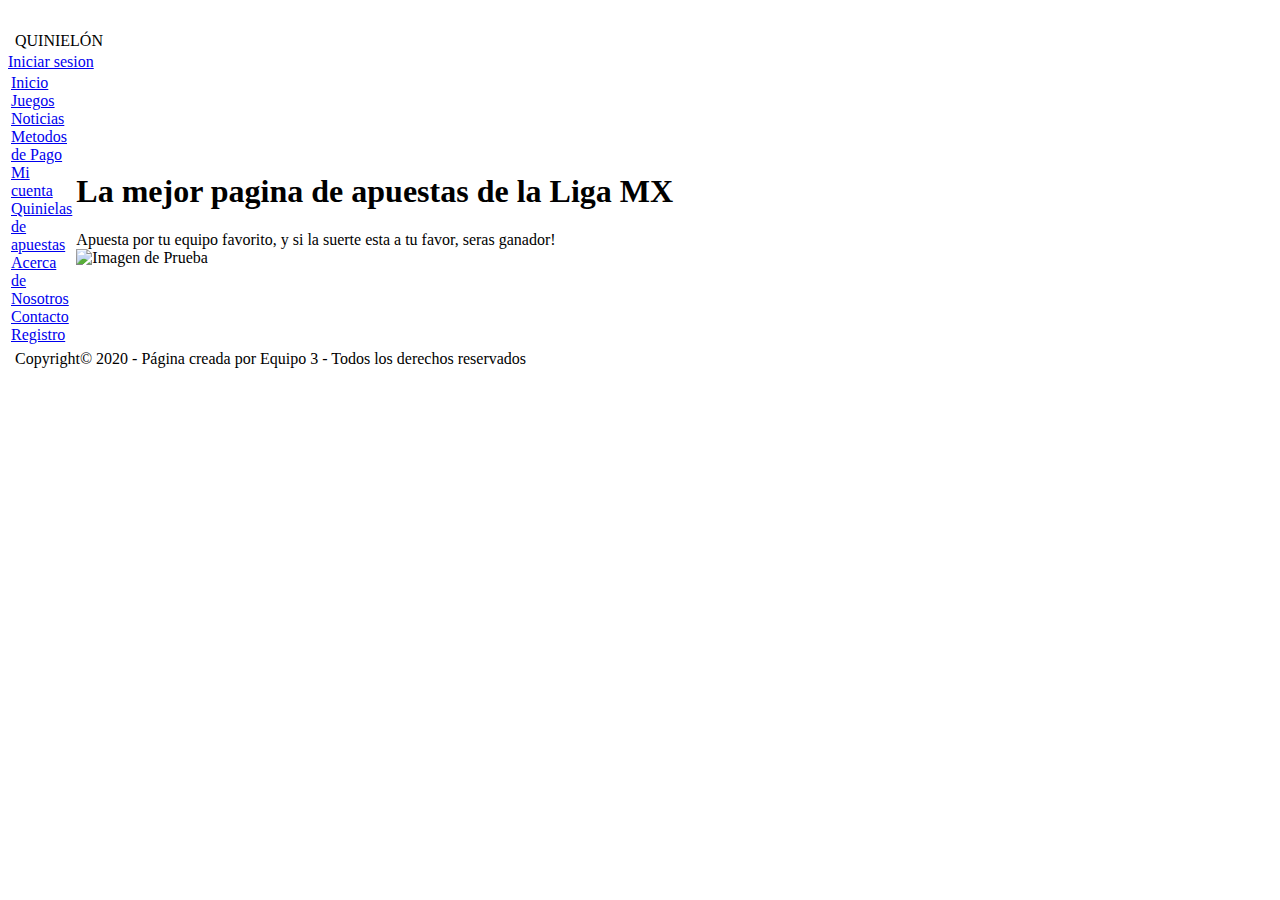
==== index.html @ 4c91fb39 "menu contacto" ====
<!DOCTYPE html>
<html lang="es">
    <head>
        <meta charset="UTF-8"/>
        <meta name="description" content="titulo">
        <meta name="keywords" content="HTML5., CSS3, Javascript">
        <title>QUINIELON</title>
        <link href="Estilos/general.css" rel="stylesheet" type="text/css">
    </head>
    <table border="0">
            <tr>
                <td width= "0%"></td>
                <td class="banner"colspan="6"width ="100%"><h1></h1> QUINIELÓN</h1></td>
                <td width= "0%"></td>
            </tr>
    </table>
    <nav>
        <table>
            <td>   
          <div class="menu" >
          <a class = "activo" href="index.html">Inicio</a></li>          
          <a href="juegos.html">Juegos</a></li> 
          <a href="noticias.html">Noticias</a></li> 
          <a href="pago.html">Metodos de Pago</a></li> 
          <a href="cuenta.html">Mi cuenta</a></li> 
          <a href="apuestas.html">Quinielas de apuestas</a></li> 
          <a href="acercade.html">Acerca de Nosotros</a></li>
          <a href="contacto.html">Contacto</a></li>
          <a href="form1.html">Registro</a></li>
          </div>
        </td>
        <div class="esquina_der">
        <a href="logon.php">Iniciar sesion</a>
        </div>
        <td class ="cuerpo" width = "100%">
          <h1>La mejor pagina de apuestas de la Liga MX</h1>
          Apuesta por tu equipo favorito, y si la suerte esta a tu favor, seras ganador! 
           <BR>
            <img src="Archivos/MX_logo.png" alt="Imagen de Prueba" class="EjemImg">
        </td>
        <td></td> 
        </table>  
    </nav>
    
        <footer>
            <table>
       <td></td> 
       <td class = "footer" width = 100%> Copyright&copy; 2020 - 
         Página creada por Equipo 3 - Todos los derechos reservados</td>
         <td></td>
        </table>
     </footer> 
     
    </body>
</html>
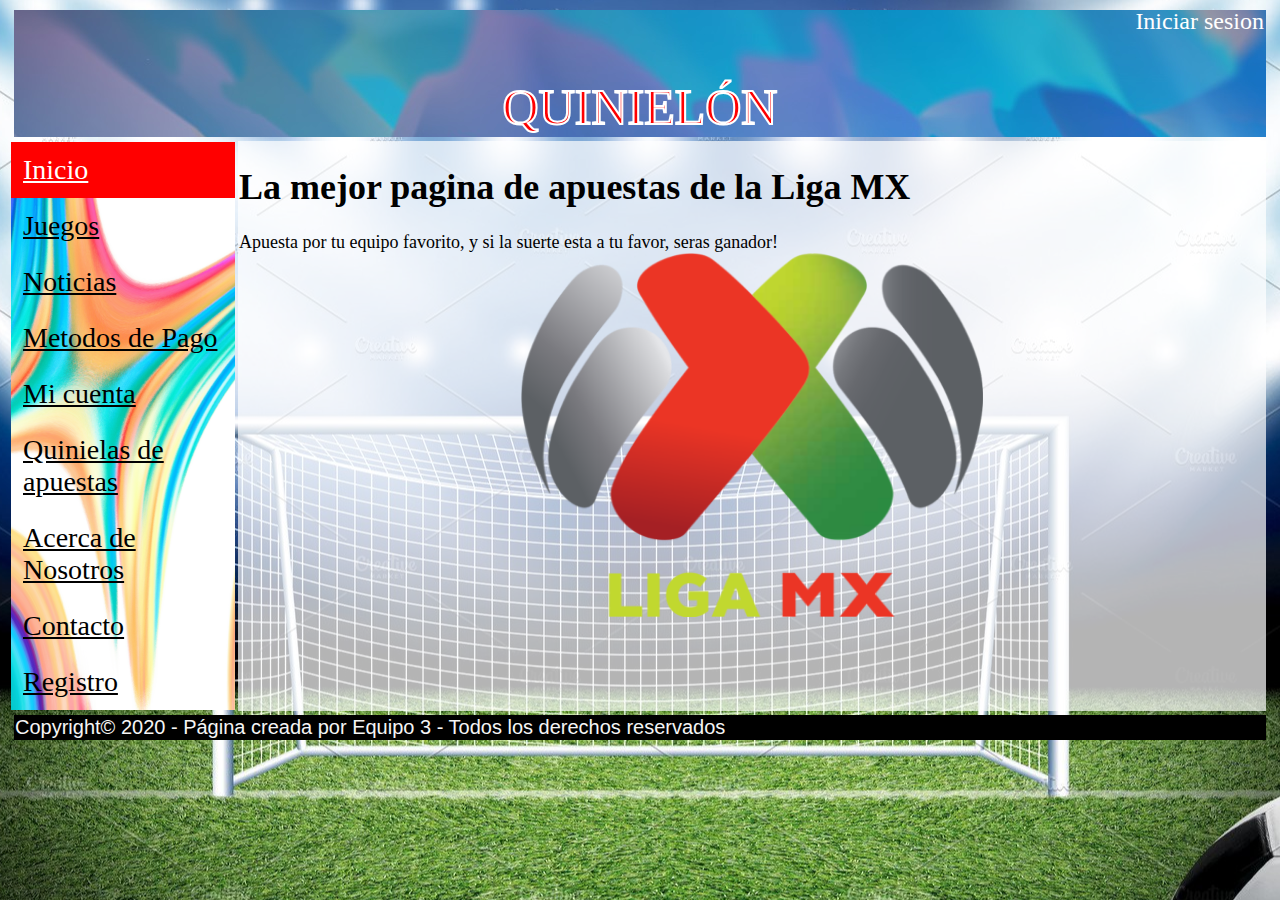
==== commit 96f3f980: "cambios en juegos para sql" ====
--- a/index.html
+++ b/index.html
@@ -19,7 +19,7 @@
             <td>   
           <div class="menu" >
           <a class = "activo" href="index.html">Inicio</a></li>          
-          <a href="juegos.html">Juegos</a></li> 
+          <a href="juegos.php">Juegos</a></li> 
           <a href="noticias.html">Noticias</a></li> 
           <a href="pago.html">Metodos de Pago</a></li> 
           <a href="cuenta.html">Mi cuenta</a></li> 
--- a/Estilos/general.css
+++ b/Estilos/general.css
@@ -0,0 +1,92 @@
+#isc   
+{font-size:20px;color: green;}
+.isca
+{font-size:20px;color: crimson;}
+.iscb
+{font-size:20px;color: rgb(32, 32, 32);}
+body 
+ {  
+   background-image: url("../Archivos/background.jpg");
+   background-repeat: no-repeat;
+   background-attachment: fixed;
+   background-position: center;
+ }
+table tr td.banner
+   {  
+      background-image: url("../Archivos/banner.jpg");
+      background-repeat: no-repeat;
+      background-attachment: fixed;
+      background-position: center;
+      font-size:50px;
+      color: #ff0000; 
+      -webkit-text-stroke: 2px white;
+      font-family:Fantasy;
+      text-align: center;
+   }
+   table tr td.footer
+   {
+      background-color: black;
+      font-size: 20px;
+      font-family: Arial, Helvetica, sans-serif;
+      color: whitesmoke;
+   }
+    .menu a 
+    {
+      background-image: url("../Archivos/sidebar.png");
+      background-attachment: fixed;
+      color: black; 
+      display: block; 
+      padding: 12px;
+      text-align: left;
+      text-decoration:underline;
+      width: 200px; 
+      font-family: 'Segoe UI';
+      font-size: 28px; 
+    }
+    .menu a:hover 
+    {
+       background-image: none;
+      background-color: rgb(46, 42, 42); 
+      color: white;
+    }
+    .menu a.activo 
+    {
+      background-image: none;
+      background-color: red; 
+      color: white;
+    }
+    table tr td.cuerpo
+   {
+    vertical-align: top;
+    color: black;
+    font-size: 18px;
+    font-family: 'Segoe UI';
+    background-color: rgba(255, 255, 255, 0.705);
+    background-position: center;
+    background-repeat: no-repeat;
+   }
+   .EjemImg 
+  {
+    display: block;
+    margin-left: auto;
+    margin-right: auto;
+    width: 45%;
+  }
+  .EjemImg2 
+  {
+    display: block;
+    margin-left: auto;
+    margin-right: auto;
+    width: 70%;
+  }
+  .esquina_der a
+  {
+  position: absolute;
+  top: 8px;
+  right: 16px;
+  font-size: 18px;
+  font-family: 'Segoe UI';
+  font-size: 24px;
+  color: white;
+  text-decoration:none;
+  }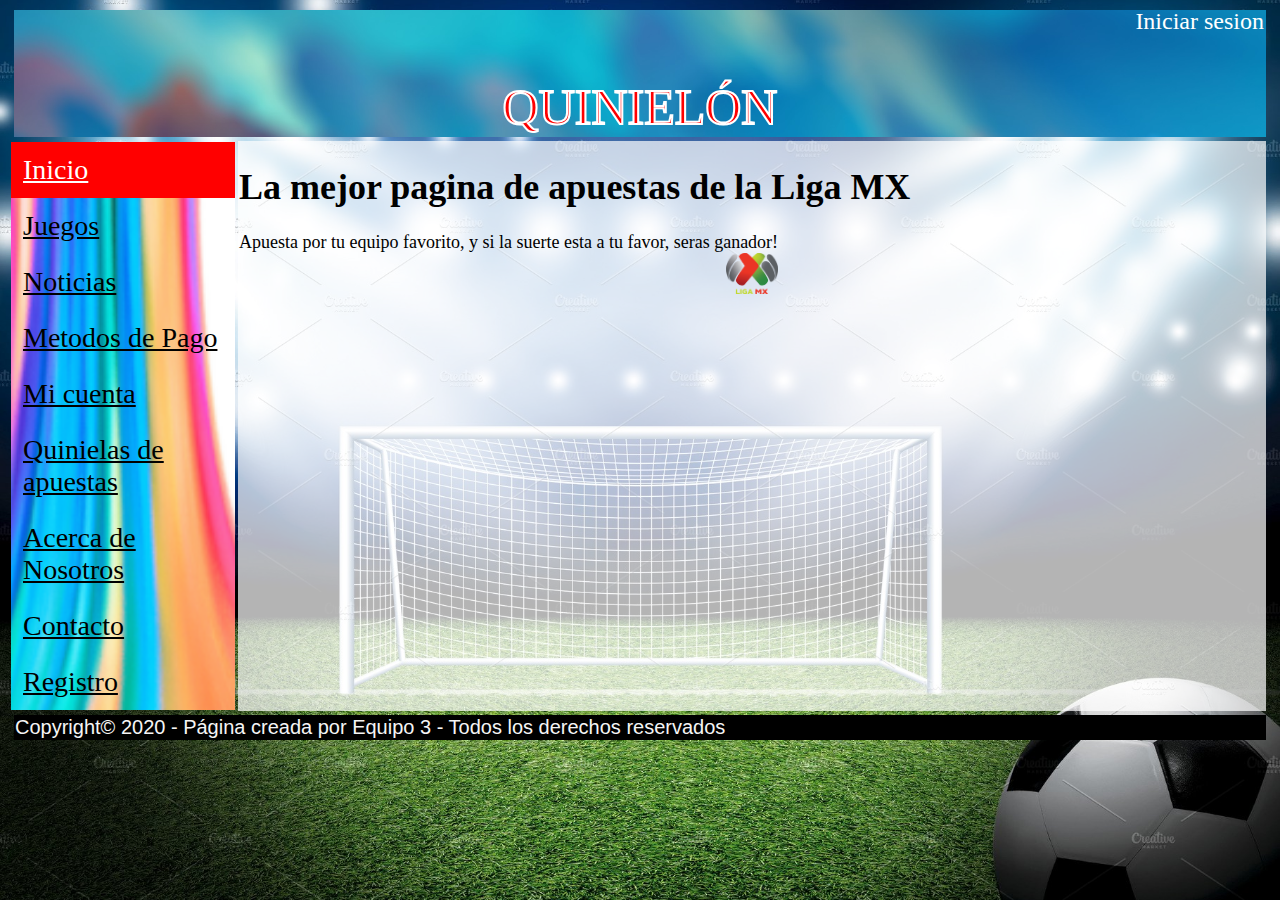
==== commit 0e23ec54: "Contacto" ====
--- a/index.html
+++ b/index.html
@@ -25,7 +25,7 @@
           <a href="cuenta.html">Mi cuenta</a></li> 
           <a href="apuestas.html">Quinielas de apuestas</a></li> 
           <a href="acercade.html">Acerca de Nosotros</a></li>
-          <a href="contacto.html">Contacto</a></li>
+          <a href="contacto.php">Contacto</a></li>
           <a href="form1.html">Registro</a></li>
           </div>
         </td>
--- a/Estilos/general.css
+++ b/Estilos/general.css
@@ -7,6 +7,7 @@
 body 
  {  
    background-image: url("../Archivos/background.jpg");
+   background-size: cover;
    background-repeat: no-repeat;
    background-attachment: fixed;
    background-position: center;
@@ -14,6 +15,7 @@
 table tr td.banner
    {  
       background-image: url("../Archivos/banner.jpg");
+      background-size: cover;
       background-repeat: no-repeat;
       background-attachment: fixed;
       background-position: center;
@@ -33,6 +35,7 @@
     .menu a 
     {
       background-image: url("../Archivos/sidebar.png");
+      background-size: cover;
       background-attachment: fixed;
       color: black; 
       display: block; 
@@ -64,13 +67,14 @@
     background-color: rgba(255, 255, 255, 0.705);
     background-position: center;
     background-repeat: no-repeat;
+    
    }
    .EjemImg 
   {
     display: block;
     margin-left: auto;
     margin-right: auto;
-    width: 45%;
+    width: 5%;
   }
   .EjemImg2 
   {
@@ -89,4 +93,14 @@
   font-size: 24px;
   color: white;
   text-decoration:none;
+  }
+  .login
+  {
+    text-align:center;
+  }
+  .productos
+  {
+    border: 1px solid black;
+    font-family: 'Segoe UI';
+    font-size: 24px;
   }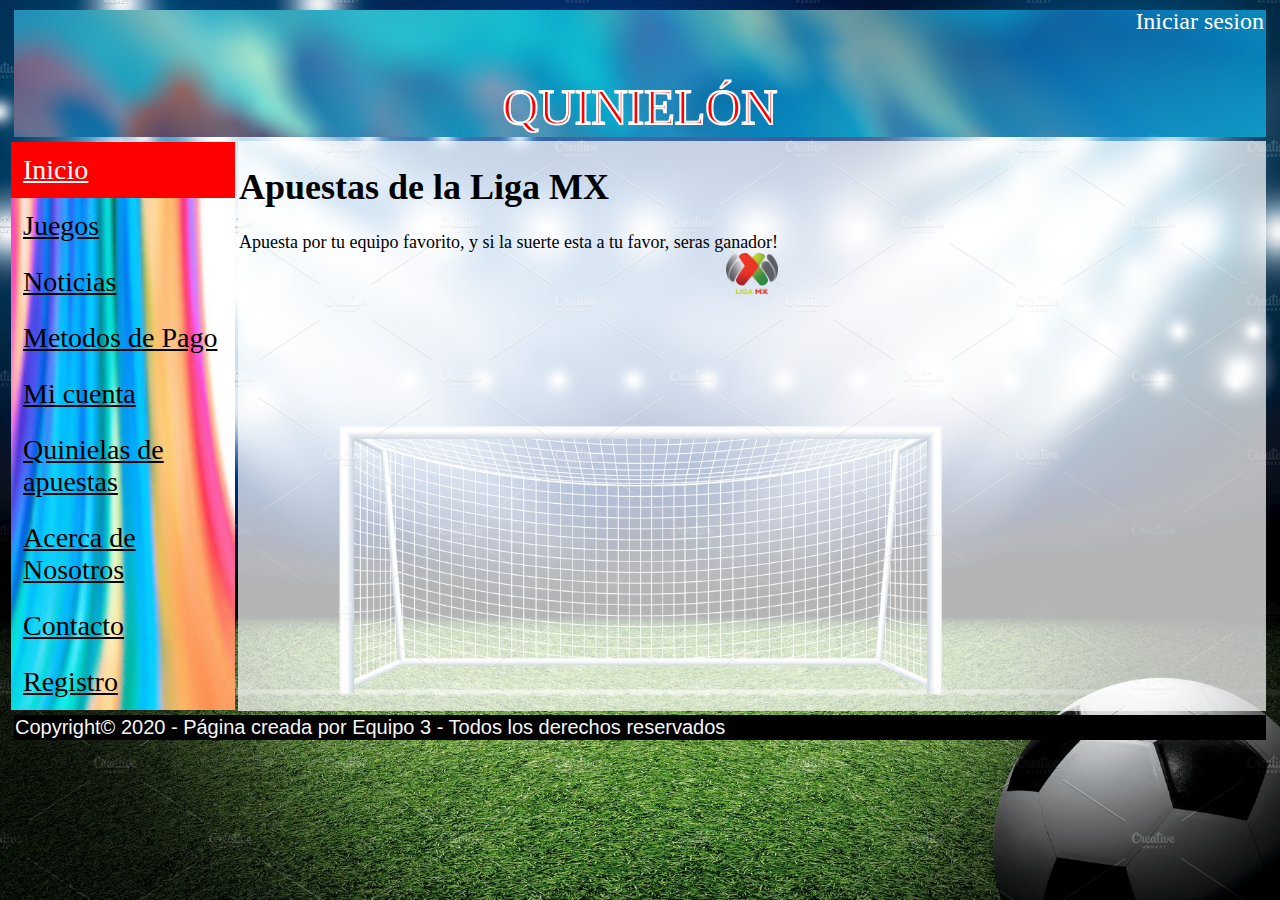
==== commit aa688ee6: "main" ====
--- a/index.html
+++ b/index.html
@@ -33,7 +33,7 @@
         <a href="logon.php">Iniciar sesion</a>
         </div>
         <td class ="cuerpo" width = "100%">
-          <h1>La mejor pagina de apuestas de la Liga MX</h1>
+          <h1>Apuestas de la Liga MX</h1>
           Apuesta por tu equipo favorito, y si la suerte esta a tu favor, seras ganador! 
            <BR>
             <img src="Archivos/MX_logo.png" alt="Imagen de Prueba" class="EjemImg">
